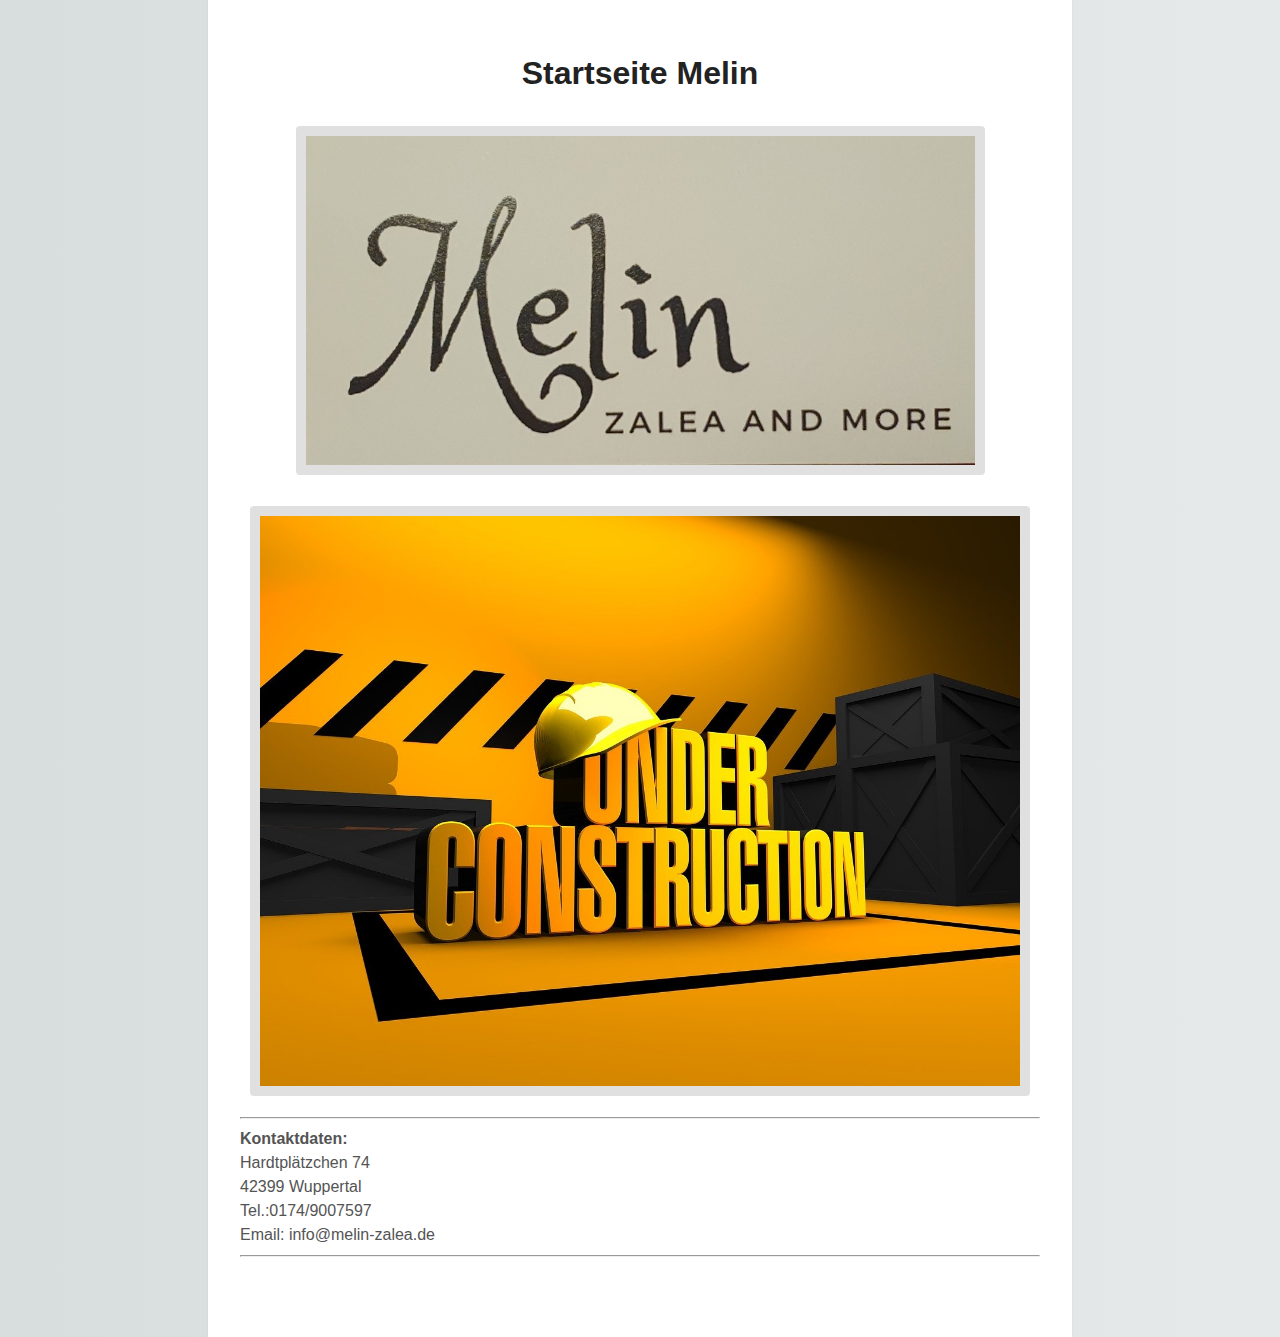
==== index.html @ 05f572ec "test" ====
<!DOCTYPE html>
<html>

<head>
    <meta charset="utf-8">
    <meta http-equiv="X-UA-Compatible" content="IE=edge">
    <title>Startseite Melin</title>
    <meta name="description" content="Ein interaktiver Wegweiser für die ersten Schritte mit Brackets.">
    <link rel="stylesheet" href="Melin.css">
</head>

<body>

    <h1>Startseite Melin</h1>
    <h2> <img src="Melin-Visitenkarte.jpg" alt="" />
    </h2>
    <img src="under-construction.jpg" alt="" />

    <p>
        <hr>
        <b>
            Kontaktdaten:<br />
        </b>

        Hardtplätzchen 74<br />
        42399 Wuppertal<br />
        Tel.:0174/9007597<br />
        Email: info@melin-zalea.de<br />
        <hr>
    </p>
</body>
---- Melin.css ----
html {
    background: #e6e9e9;
    background-image: linear-gradient(270deg, rgb(230, 233, 233) 0%, rgb(216, 221, 221) 100%);
    -webkit-font-smoothing: antialiased;
}

body {
    background: #fff;
    box-shadow: 0 0 2px rgba(0, 0, 0, 0.06);
    color: #545454;
    font-family: "Helvetica Neue", Helvetica, Arial, sans-serif;
    font-size: 16px;
    line-height: 1.5;
    margin: 0 auto;
    max-width: 800px;
    padding: 2em 2em 4em;
}

h1, h2, h3, h4, h5, h6 {
    color: #222;
    font-weight: 600;
    line-height: 1.3;
    text-align: center;
}

h2 {
    margin-top: 1.3em;
}

a {
    color: #0083e8;
}

b, strong {
    font-weight: 600;
}

samp {
    display: none;
}

img {
    animation: colorize 2s cubic-bezier(0, 0, .78, .36) 1;
    background: transparent;
    border: 10px solid rgba(0, 0, 0, 0.12);
    border-radius: 4px;
    display: block;
    margin: 1.3em auto;
    max-width: 95%;
}

@keyframes colorize {
    0% {
        -webkit-filter: grayscale(100%);
        filter: grayscale(100%);
    }
    100% {
        -webkit-filter: grayscale(0%);
        filter: grayscale(0%);
    }
}
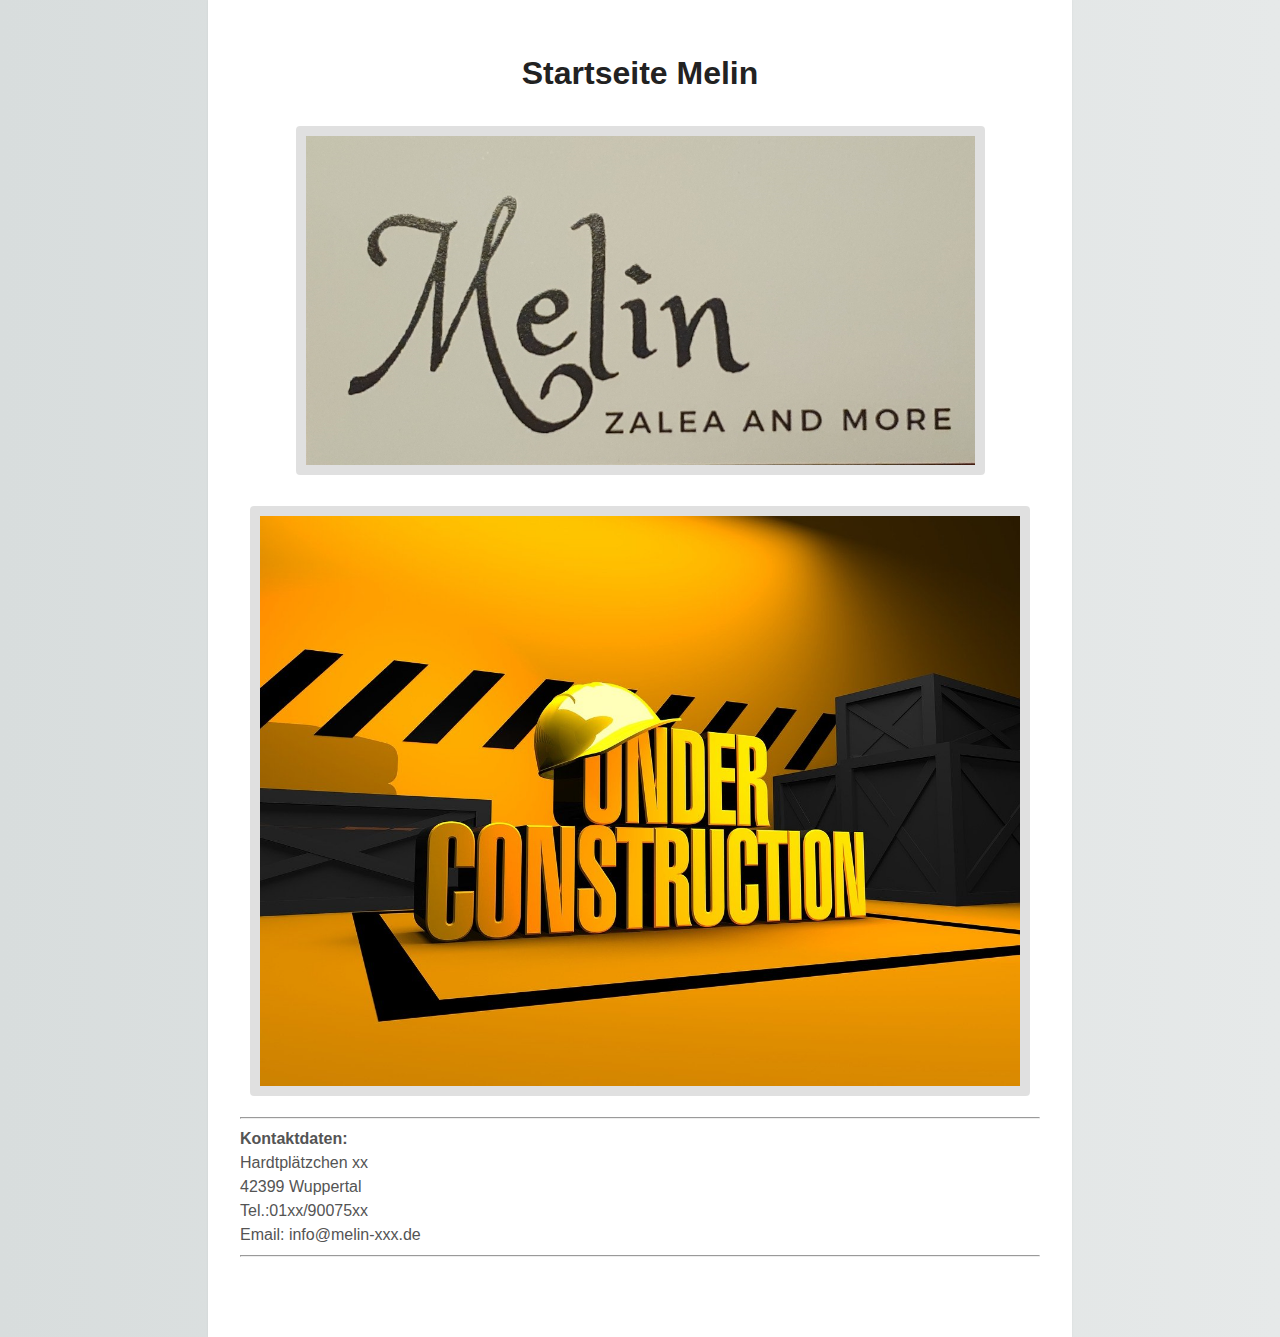
==== commit ee447dc9: "Update index.html" ====
--- a/index.html
+++ b/index.html
@@ -22,10 +22,10 @@
             Kontaktdaten:<br />
         </b>
 
-        Hardtplätzchen 74<br />
+        Hardtplätzchen xx<br />
         42399 Wuppertal<br />
-        Tel.:0174/9007597<br />
-        Email: info@melin-zalea.de<br />
+        Tel.:01xx/90075xx<br />
+        Email: info@melin-xxx.de<br />
         <hr>
     </p>
 </body>
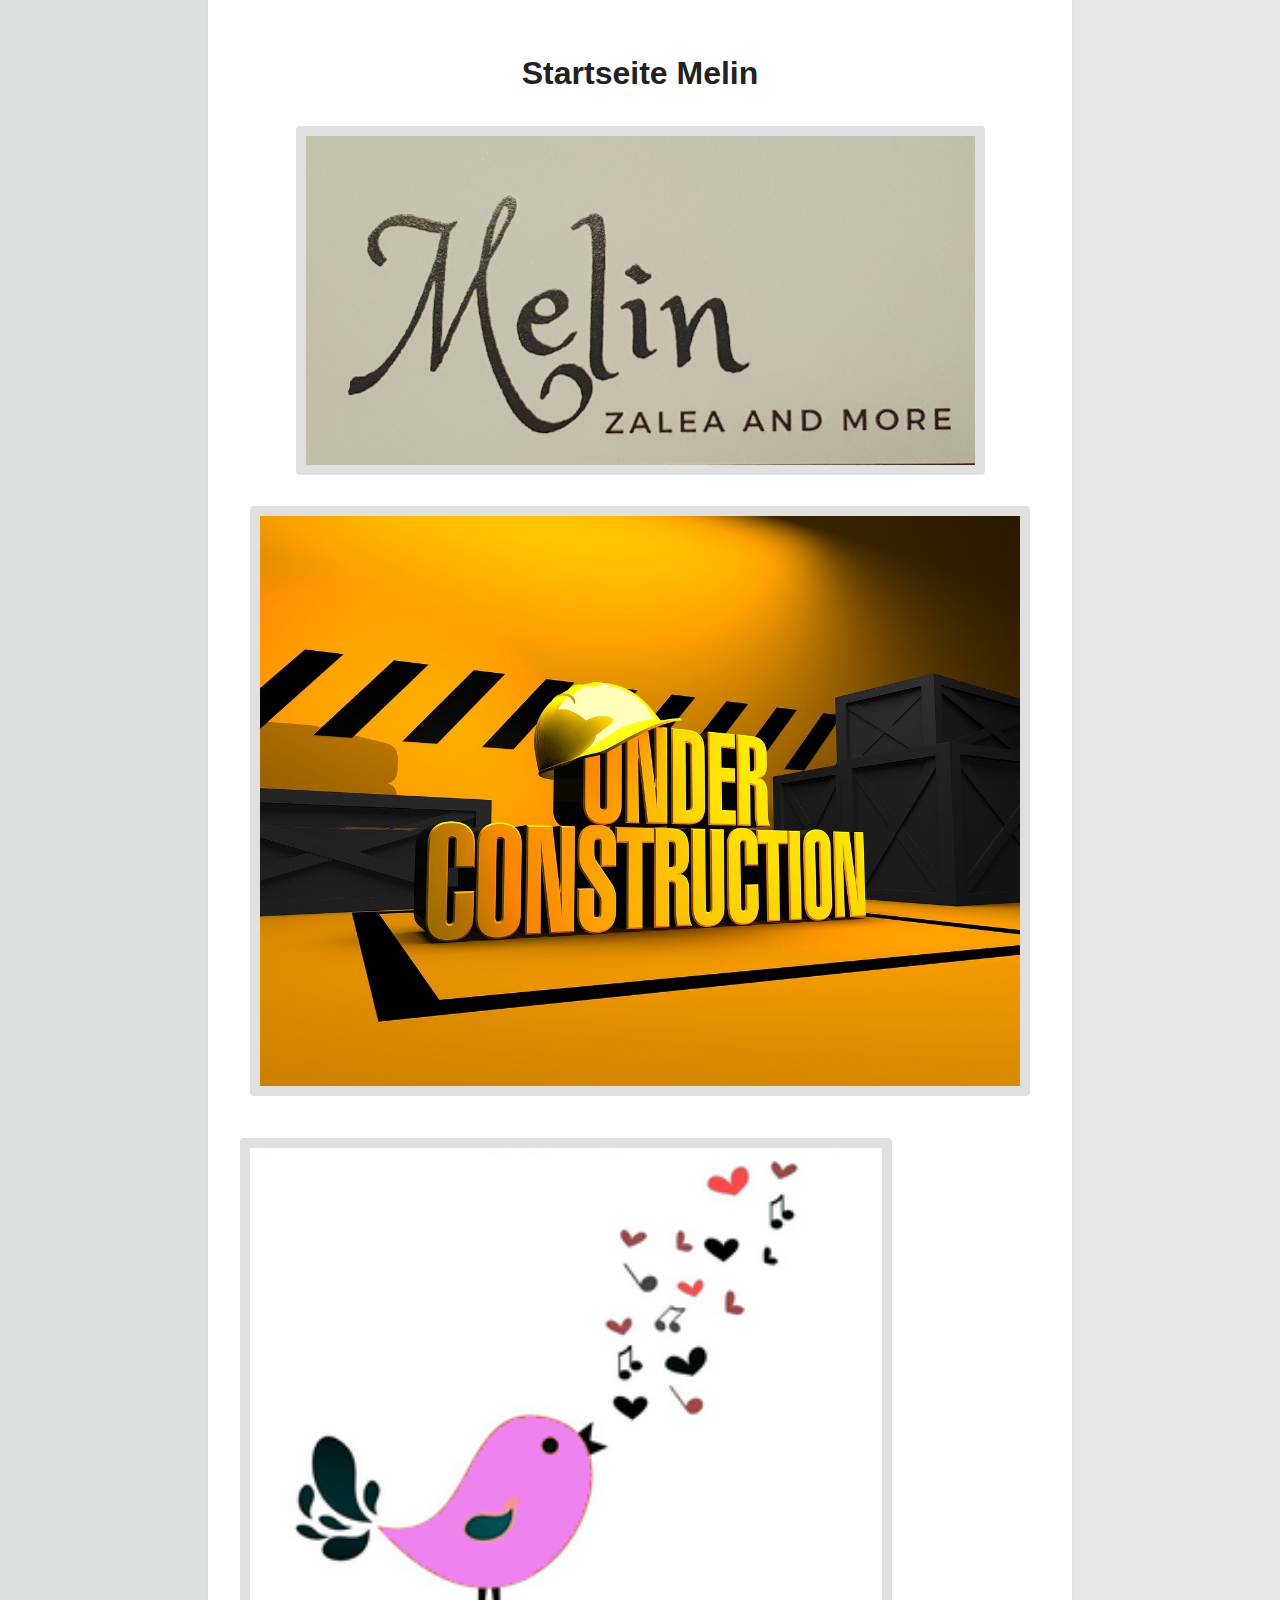
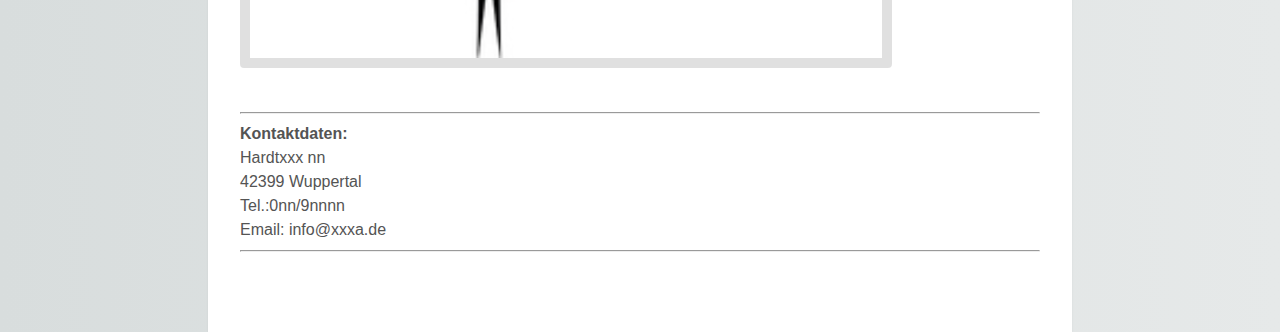
==== commit b376e728: "20231025" ====
--- a/index.html
+++ b/index.html
@@ -1,31 +1,57 @@
-<!DOCTYPE html>
-<html>
-
-<head>
-    <meta charset="utf-8">
-    <meta http-equiv="X-UA-Compatible" content="IE=edge">
-    <title>Startseite Melin</title>
-    <meta name="description" content="Ein interaktiver Wegweiser für die ersten Schritte mit Brackets.">
-    <link rel="stylesheet" href="Melin.css">
-</head>
-
-<body>
-
-    <h1>Startseite Melin</h1>
-    <h2> <img src="Melin-Visitenkarte.jpg" alt="" />
-    </h2>
-    <img src="under-construction.jpg" alt="" />
-
-    <p>
-        <hr>
-        <b>
-            Kontaktdaten:<br />
-        </b>
-
-        Hardtplätzchen xx<br />
-        42399 Wuppertal<br />
-        Tel.:01xx/90075xx<br />
-        Email: info@melin-xxx.de<br />
-        <hr>
-    </p>
-</body>
+<!DOCTYPE html>
+<html>
+
+<head>
+    <meta charset="utf-8">
+    <meta http-equiv="X-UA-Compatible" content="IE=edge">
+    <title>Startseite Melin</title>
+    <meta name="description" content="Ein interaktiver Wegweiser für die ersten Schritte mit Brackets.">
+    <link rel="stylesheet" href="Melin.css">
+</head>
+
+<body>
+
+    <h1>Startseite Melin</h1>
+    <h2> <img src="Melin-Visitenkarte.jpg" alt="" />
+    </h2>
+    <img src="under-construction.jpg" alt="" />
+    
+    <!-- Diashow ANFANG -->
+    <img class="mySlides" src="Vogel 1.png" style="width:79%" alt="" />
+    <img class="mySlides" src="Vogel 2.png" style="width:70%" alt="" />
+    <img class="mySlides" src="Vogel 3.png" style="width:70%" alt="" />
+    <img class="mySlides" src="Vogel 4.png" style="width:73%" alt="" />
+    <script>
+        var slideIndex = 0;
+        carousel();
+
+        function carousel() {
+            var i;
+            var x = document.getElementsByClassName("mySlides");
+            for (i = 0; i < x.length; i++) {
+                x[i].style.display = "none";
+            }
+            slideIndex++;
+            if (slideIndex > x.length) {
+                slideIndex = 1
+            }
+            x[slideIndex - 1].style.display = "inline";
+            setTimeout(carousel, 2000); // Change image every 2 seconds
+        }
+
+    </script>
+    <!-- Diashow ENDE -->
+    <br />
+    <p>
+        <hr>
+        <b>
+            Kontaktdaten:<br />
+        </b>
+
+        Hardtxxx nn<br />
+        42399 Wuppertal<br />
+        Tel.:0nn/9nnnn<br />
+        Email: info@xxxa.de<br />
+        <hr>
+    </p>
+</body>
